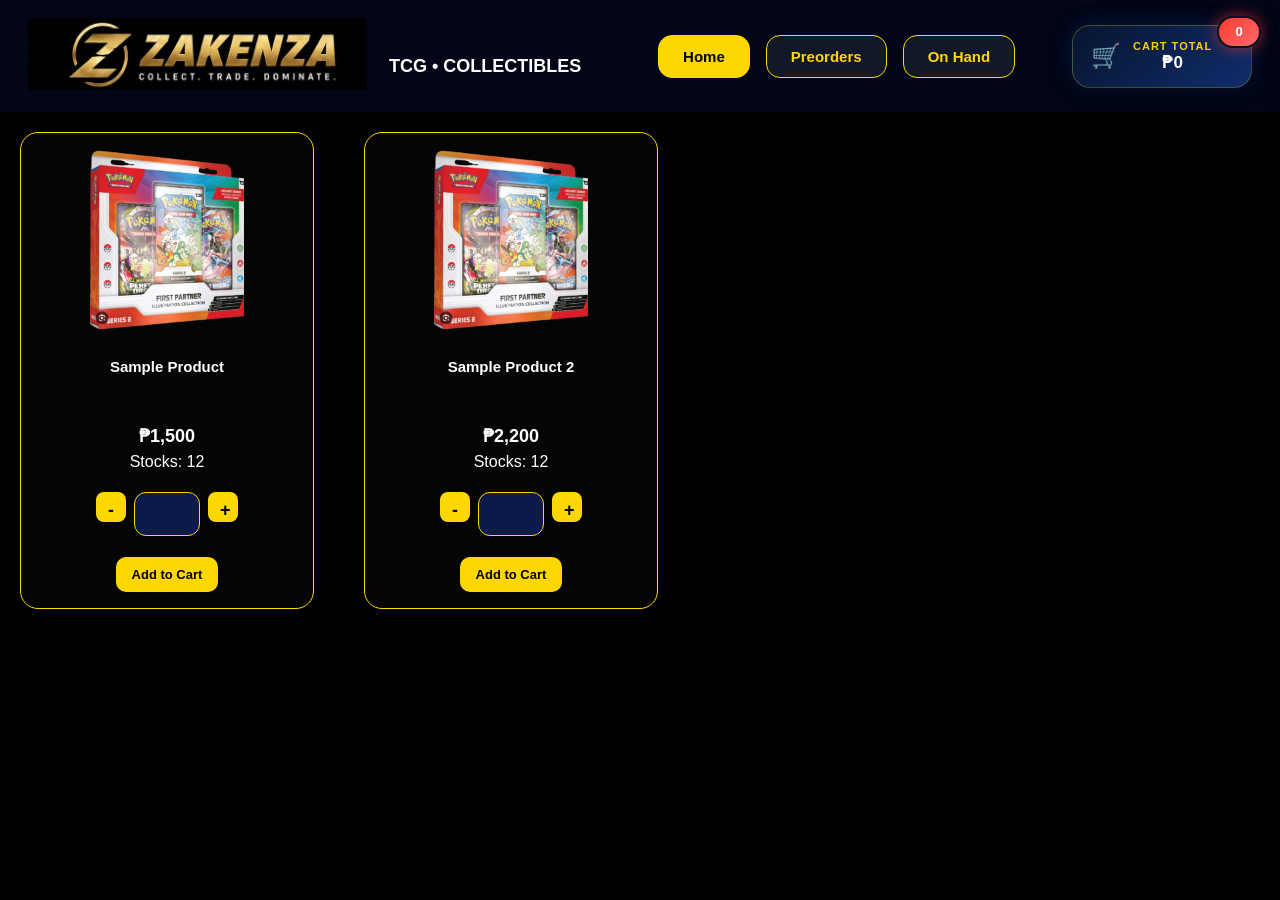
==== onhand.html @ 6c719c94 "Rename Onhand.html to onhand.html" ====
<!DOCTYPE html>

<html lang="en">
<head>
<meta charset="UTF-8">
<meta name="viewport" content="width=device-width, initial-scale=1.0">
<title>ZAKENZA Preorder</title>
<link rel="stylesheet" href="style.css">
</head>

<body>


<div class="topbar">

    <div class="top-left">

        <div class="logo">
            <img src="assets/zakenza-logo.png">
        </div>

        <h1>TCG • COLLECTIBLES</h1>

    </div>

    <!-- CENTER NAV -->
    <div class="top-nav">

        <a href="index.html" class="nav-btn active">
            Home
        </a>

        <a href="index.html" class="nav-btn">
            Preorders
        </a>

        <a href="onhand.html" class="nav-btn">
            On Hand
        </a>

    </div>

    <button class="cart-btn" onclick="toggleCart()">

    <div class="cart-left">
        <span class="cart-icon">🛒</span>

        <div class="cart-info">
            <span class="cart-label">
                Cart Total
            </span>

            <span id="cart-total">
                ₱0
            </span>
        </div>
    </div>

    <span id="cart-count"
    class="cart-badge">
        0
    </span>

</button>

</div>

<div id="cartDrawer" class="cart-drawer">

    <div class="cart-header">
        <h2>YOUR CART</h2>

        <button onclick="toggleCart()">✕</button>
    </div>

    <div id="cartItems" class="cart-items"></div>

    <div class="cart-footer">

        <div class="summary-row">
            <span>Total:</span>
            <span id="drawer-total">₱0</span>
        </div>

       <button 
    class="checkout-btn messenger-btn"
    onclick="window.open('https://m.me/marquez.1927/','_blank')">

    Assisted Checkout

</button>

<button
class="checkout-btn qr-btn"
onclick="toggleQR()"
>
    Self Checkout
</button>    
</button>


    </div>

</div>

<div id="qrModal" class="qr-modal hidden">

<div class="zakenza-pay-box">

<div class="zakenza-pay-header">

<div>
<p class="pay-tag">ZAKENZA CHECKOUT</p>
<h2>ORDER BREAKDOWN</h2>
</div>

<button onclick="toggleQR()" class="close-pay">✕</button>

</div>

<div class="checkout-summary">

<div class="summary-top">
<div>
</div>

<div class="pay-now">
TO BE PAID NOW
</div>
</div>

<div class="summary-line"></div>

<div class="summary-bottom">

</div>

</div>

<div class="zakenza-payment-grid">

<div class="zakenza-payment-card">
<img src="assets/gcash-qr.png">
<h3>GCash</h3>
<p>Jose Bernardo Marquez</p>
</div>

<div class="zakenza-payment-card">
<img src="assets/maribank-qr.png">
<h3>MariBank</h3>
<p>Jose Bernardo Marquez</p>
</div>

</div>

<a
href="https://m.me/marquez.1927"
target="_blank"
class="zakenza-send-btn">

SEND PROOF TO MESSENGER

</a>

</div>

</div>


<div id="productContainer" class="onhand-grid">

</div>

<script src="onhand.js"></script>
</body>
</html>
---- style.css ----
body {
  background: #000;
  color: #fff;
  font-family: Arial, sans-serif;
  margin: 0;
}

h1 {
  text-align: center;
  padding: 20px;
  border-bottom: 1px solid gold;
}

#productContainer {
  display: grid;
  grid-template-columns: repeat(3, 1fr);
  gap: 25px; /* more breathing room */
  padding: 30px;
}

.card {
  border: 1px solid gold;
  border-radius: 12px;
  padding: 20px;
  background: #0a0a0a;
  text-align: center;

  display: flex;
  flex-direction: column;
  justify-content: space-between;
}

.card img {
  width: 100%;
  height: 220px;
  object-fit: contain;
  margin-bottom: 10px;
}

.card h3 {
  margin: 10px 0;
}

.timer {
  background: #1a2233;
  padding: 10px;
  border-radius: 8px;
  margin: 10px 0;
  font-size: 14px;
}

.qty {
  display: flex;
  justify-content: center;
  gap: 10px;
  margin-top: 10px;
}

button {
  background: gold;
  border: none;
  padding: 8px 12px;
  border-radius: 6px;
  cursor: pointer;
  font-weight: bold;
}

button:hover {
  background: #ffd700;
}

.summary {
  text-align: center;
  padding: 30px;
  border-top: 1px solid gold;
}

.checkout-btn {
  margin-top: 10px;
  background: gold;
  color: black;
  padding: 10px 20px;
  border-radius: 8px;
  font-weight: bold;
}

/* Optional hover effect */
.card:hover {
  transform: scale(1.02);
  transition: 0.2s;
  box-shadow: 0 0 15px gold;
}



.card {
  background: #111;
  border: 1px solid rgba(255, 215, 0, 0.15);
  border-radius: 12px;
  padding: 15px;
  color: white;
}


/* IMAGE FIX */
.card img {
  width: 100%;
  height: 180px;
  object-fit: contain;
}

/* DP BOX */
.dp-box {
  margin-top: 20px;
  padding: 20px;
  border-radius: 10px;
  background: linear-gradient(135deg, #1e3a8a, #2563eb);
  text-align: center;
}

.product-card {
  display: flex;
  flex-direction: column;
  justify-content: space-between;
  align-items: center;

  background: #0d0d0d;
  border: 1px solid gold;
  border-radius: 12px;
  padding: 20px;

  height: 100%;
  text-align: center;

  transition: 0.2s;
}

#productContainer {
  display: grid;
  grid-template-columns: repeat(2, 1fr);
  gap: 20px;
  padding: 20px;
  max-width: 1400px;
  margin: auto;
}


}

.product-card:hover {
  transform: translateY(-3px);
  box-shadow: 0 0 10px rgba(0,0,0,0.6);
}

.product-card img {
  width: 100%;
  height: 160px;
  object-fit: contain;
}

.product-card h3 {
  font-size: 14px;
  margin: 10px 0;
}

.price {
  font-size: 18px;
  font-weight: bold;
  color: white
}

.products-grid,
.onhand-grid{
    display: grid;
    grid-template-columns: repeat(auto-fit, minmax(260px, 1fr));
    gap: 22px;
    justify-items: center;
}

.product-card{
    width: 260px;
    background: #050505;
    border: 1px solid gold;
    border-radius: 18px;
    padding: 16px;
    display: flex;
    flex-direction: column;
    align-items: center;
    transition: 0.2s ease;
}

.product-card:hover{
    transform: translateY(-4px);
}

.product-card img{
    width: 180px;
    height: 180px;
    object-fit: contain;
    margin-bottom: 12px;
}

.product-card h3{
    font-size: 15px;
    text-align: center;
    min-height: 42px;
}

.onhand-grid{
    display:grid;
    grid-template-columns:repeat(auto-fit,minmax(260px,1fr));
    gap:30px;

    padding:30px;
    max-width:1400px;
    margin:auto;
}


/* 🔥 HIDE CALCULATOR */
.hidden {
  display: none !important;
}

/* Optional smooth show */
#calculatorBox {
  transition: all 0.3s ease;
}

/* EURUS STYLE HERO */
.eurus-style {
  background: linear-gradient(180deg, #0f172a, #020617);
  border: 1px solid #1e293b;
  border-radius: 16px;
  padding: 25px 30px;
  margin: 20px auto;
  max-width: 1200px;

  display: flex;
  justify-content: space-between;
  align-items: center;
  gap: 20px;
}

.hero-left h2 {
  margin: 5px 0;
  font-size: 22px;
}

.hero-left .subtext {
  opacity: 0.6;
  font-size: 14px;
}

/* BUTTON SYSTEM (UPGRADED) */
.btn {
  padding: 10px 18px;
  border-radius: 10px;
  font-weight: 600;
  cursor: pointer;
  border: none;
  transition: 0.2s;
}


/* 🔥 GOLD PRIMARY */
.btn-gold{
    margin-top: 14px;
    padding: 10px 16px;
    font-size: 13px;
    border-radius: 10px;
}

.btn-dark:hover {
  background: #374151;
}



/* TOPBAR */
.topbar{
    display:grid;
    grid-template-columns:auto 1fr auto;
    align-items:center;

    padding:18px 28px;

    background:#020617;
    
    gap:40px;
}

/* LEFT SIDE */
.top-left{
    display:flex;
    align-items:center;
    gap:2px;
}

.logo img{
    height:72px;
    width:auto;
}

.top-left h1{
    font-size:18px;
    color:white;
    white-space:nowrap;

}

.top-left h1{
    border-bottom:none !important;
    text-decoration:none !important;
    padding-bottom:0 !important;
}

.top-left h1::after{
    display:none !important;
}


/* CENTER NAV */
.top-nav{
    display:flex;
    justify-content:center;
    align-items:center;
    gap:16px;
}

/* NAV BUTTONS */
.nav-btn{
    padding:12px 24px;

    border-radius:14px;

    background:#111827;
    border:1px solid gold;

    color:gold;
    text-decoration:none;

    font-weight:700;
    font-size:15px;

    transition:.2s;
}

.nav-btn:hover{
    background:gold;
    color:black;
}

.nav-btn.active{
    background:gold;
    color:black;
}

/* CART */
.cart-box{
    justify-self:end;

    display:flex;
    align-items:center;
    gap:18px;

    background:linear-gradient(135deg,#0b1d4d,#102a6d);

    border:1px solid rgba(255,215,0,.3);
    border-radius:20px;

    padding:16px 24px;

    width:100%;
    min-width:320px;
    max-width:520px;
}

/* PRODUCT GRID - 4 PER ROW */
#productContainer {
  display: grid;
  grid-template-columns: repeat(4, 1fr);
  gap: 50px;
  padding: 20px;
}


.card:hover {
  transform: translateY(-5px);
  transition: 0.3s ease;
  border-color: gold;
}


/* PRICE */
.price{
    font-size: 18px;
    font-weight: 700;
    margin-top: 8px;
}

.dp {
  font-size: 15px;
  color: #9ca3af;
  margin-bottom: 10px;
}




/* OPEN = ACTIVE */
.btn-add.open {
  background: gold;
  color: black;
  cursor: pointer;
}

/* COMING / CLOSED */
.btn-add.coming,
.btn-add.closed {
  background: #1e293b;
  color: #94a3b8;
  cursor: not-allowed;
}

/* hover only for open */
.btn-add.open:hover {
  background: #ffd700;
  transform: translateY(-1px);
}

.details {
  text-align: left;   /* 👈 LEFT ALIGN */
  font-size: 12px;    /* 👈 SMALLER FONT */
  color: #94a3b8;
  margin-top: 10px;
  line-height: 1;
}

.product-card {
  text-align: center; /* keeps title centered */
}

.details p {
  margin: 1px 0;
}

.details p {
  display: flex;
  justify-content: space-between;
}

/* MODAL OPEN DOWNPAYMENT */
.calc-modal {
  position: fixed;
  inset: 0;
  background: rgba(0,0,0,0.7);
  display: flex;
  justify-content: center;
  align-items: center;
  z-index: 999;
}

.calc-modal.hidden {
  display: none;
}

.calc-box {
  width: 900px;
  background: #0b0b0b;
  border: 1px solid gold;
  border-radius: 14px;
  padding: 20px;
}

/* HEADER */
.calc-header {
  display: flex;
  justify-content: space-between;
  align-items: center;
}

.calc-header h2 {
  margin: 0;
}

.tag {
  color: gold;
  font-size: 12px;
}

/* TOP */
.calc-top {
  display: flex;
  gap: 10px;
  margin: 15px 0;
}

.calc-top select {
  flex: 1;
  padding: 10px;
  background: #111;
  border: 1px solid gold;
  color: white;
}

.calc-top button {
  background: gold;
  border: none;
  padding: 10px 15px;
  font-weight: bold;
  cursor: pointer;
}

/* ITEMS */
.calc-item {
  display: flex;
  justify-content: space-between;
  align-items: center;
  background: #111;
  border: 1px solid rgba(255,215,0,0.2);
  border-radius: 10px;
  padding: 10px;
  margin-bottom: 10px;
}

.calc-item input {
  width: 80px;
  padding: 5px;
  background: #000;
  border: 1px solid gold;
  color: white;
}

/* SUMMARY */
.calc-summary {
  display: flex;
  justify-content: space-between;
  margin-top: 20px;
  gap: 10px;
}

.calc-summary div {
  flex: 1;
  background: #111;
  padding: 15px;
  border-radius: 10px;
  text-align: center;
}

.calc-summary h3 {
  margin: 5px 0 0;
  color: gold;
}

/* =========================
   ALLOCATION MODAL (CLEAN FIX)
========================= */

.alloc-modal {
  position: fixed;
  inset: 0;
  background: rgba(0, 0, 0, 0.6);

  display: flex;
  align-items: center;
  justify-content: center;

  opacity: 0;
  visibility: hidden;
  pointer-events: none;

  transition: 0.2s ease;
  z-index: 9999;
}

/* SHOW STATE */
.alloc-modal.show {
  opacity: 1;
  visibility: visible;
  pointer-events: auto;
}

/* BOX */
.alloc-box {
  width: 90%;
  max-width: 850px;
  background: linear-gradient(135deg, #0b1220, #020617);
  border: 1px solid rgba(255, 215, 0, 0.2);
  border-radius: 16px;
  padding: 25px;
  color: white;

  transform: scale(0.95);
  transition: 0.2s ease;
}

/* ANIMATION */
.alloc-modal.show .alloc-box {
  transform: scale(1);
}

/* HEADER */
.alloc-header {
  display: flex;
  justify-content: space-between;
  align-items: center;
}

.alloc-header h2 {
  margin: 0;
}

.alloc-tag {
  font-size: 12px;
  color: gold;
}

/* DESCRIPTION */
.alloc-desc {
  margin: 10px 0 20px;
  opacity: 0.7;
}

/* GRID */
.alloc-grid {
  display: grid;
  grid-template-columns: 1fr 1fr;
  gap: 20px;
}

/* INPUTS */
.alloc-inputs label {
  display: block;
  margin-top: 10px;
  font-size: 13px;
}

.alloc-inputs input {
  width: 100%;
  padding: 12px;
  margin-top: 5px;

  background: #0a0a0a;
  border: 1px solid rgba(255, 215, 0, 0.2);
  border-radius: 10px;

  color: white;
}

/* RESULT BOX */
.alloc-result-box {
  background: #0a0a0a;
  border: 1px solid rgba(255, 215, 0, 0.2);
  border-radius: 12px;
  padding: 20px;
}

.alloc-result-box h1 {
  font-size: 48px;
  margin: 10px 0;
  color: gold;
}

/* TEXT */
.alloc-formula {
  font-size: 13px;
  opacity: 0.8;
}

.alloc-note {
  font-size: 12px;
  opacity: 0.6;
  margin-top: 5px;
}

.qty-box{
    display: flex;
    gap: 8px;
    margin-top: 14px;
}

.qty-box button{
    width: 30px;
    height: 30px;
    border-radius: 8px;
    font-size: 18px;
}

.qty-input{
    width: 50px;
    height: 30px;
    text-align: center;
}

.qty-btn{
    width:40px;
    height:40px;
    border:none;
    border-radius:10px;
    background:#ffd700;
    font-size:22px;
    font-weight:bold;
    cursor:pointer;
}

.qty-btn:hover {
  transform: scale(1.08);
  box-shadow: 0 0 10px gold;
}

.qty-value {
  color: white;
  font-size: 18px;
  font-weight: bold;
  min-width: 20px;
  text-align: center;
}

.qty-input{
    width:60px;
    height:40px;
    text-align:center;
    border-radius:12px;
    border:1px solid #ffd700;
    background:#0b1a4a;
    color:white;
    font-size:20px;
    font-weight:bold;
}

.cart-btn{
    position: relative;
    display: flex;
    align-items: center;
    gap: 10px;

    background: linear-gradient(
        135deg,
        #1d4ed8,
        #2563eb
    );

    color: white;

    border: none;

    padding: 14px 22px;

    border-radius: 18px;

    font-weight: 700;
    font-size: 22px;

    cursor: pointer;

    box-shadow:
    0 0 20px rgba(37,99,235,.35);

    transition: .2s;
}

.cart-btn{
    position: relative;

    display: flex;
    align-items: center;
    justify-content: space-between;

    min-width: 180px;

    padding: 14px 18px;

    border: 1px solid rgba(255,215,0,.25);

    border-radius: 18px;

    background:
    linear-gradient(
        135deg,
        #07152f,
        #0f2d6b
    );

    color: white;

    cursor: pointer;

    transition: .25s ease;

    box-shadow:
    0 10px 30px rgba(0,0,0,.45),
    0 0 20px rgba(37,99,235,.25);
}

.cart-btn:hover{
    transform: translateY(-3px);

    box-shadow:
    0 15px 35px rgba(0,0,0,.6),
    0 0 25px rgba(255,215,0,.15);
}

.cart-left{
    display: flex;
    align-items: center;
    gap: 12px;
}

.cart-icon{
    font-size: 24px;
}

.cart-info{
    display: flex;
    flex-direction: column;
}

.cart-label{
    font-size: 11px;
    color: #facc15;
    letter-spacing: 1px;
    text-transform: uppercase;
}

#cart-total{
    font-size: 17px;
    font-weight: 800;
}

.cart-badge{
    position: absolute;

    top: -10px;
    right: -10px;

    min-width: 28px;
    height: 28px;

    padding: 0 6px;

    border-radius: 999px;

    background:
    linear-gradient(
        135deg,
        #ff3b30,
        #ff6b6b
    );

    color: white;

    display: flex;
    align-items: center;
    justify-content: center;

    font-size: 13px;
    font-weight: 800;

    border: 2px solid #0b1020;

    box-shadow:
    0 0 15px rgba(255,59,48,.6);
}

.cart-drawer{
    position:fixed;
    top:0;
    right:-420px;
    width:380px;
    height:100vh;
    background:#050505;
    border-left:2px solid #ffd700;
    z-index:9999;
    transition:0.35s ease;
    display:flex;
    flex-direction:column;
    box-shadow:-10px 0 30px rgba(0,0,0,0.5);
}

.cart-drawer.show{
    right:0;
}

.cart-header{
    padding:24px 20px;
    border-bottom:1px solid rgba(255,255,255,0.08);
    display:flex;
    justify-content:space-between;
    align-items:center;
}

.cart-header h2{
    color:white;
    font-size:30px;
    font-weight:800;
    margin:0;
}

.cart-close{
    width:36px;
    height:36px;
    border:none;
    border-radius:10px;
    background:#ffd700;
    color:black;
    font-weight:800;
    cursor:pointer;
}

.cart-items{
    flex:1;
    overflow-y:auto;
    padding:20px;
}

.cart-item{
    display:flex;
    gap:14px;
    padding:16px 0;
    border-bottom:1px solid rgba(255,255,255,0.08);
}

.cart-item-img{
    width:75px;
    height:75px;
    object-fit:contain;
    background:#0f172a;
    border:1px solid #ffd700;
    border-radius:12px;
    padding:6px;
    flex-shrink:0;
}

.cart-item-details{
    flex:1;
}

.cart-item-name{
    color:white;
    font-size:14px;
    font-weight:700;
    line-height:1.4;
    margin-bottom:8px;
}

.cart-item-price{
    color:#ffd700;
    font-size:18px;
    font-weight:800;
    margin-bottom:12px;
}

.cart-controls{
    display:flex;
    justify-content:space-between;
    align-items:center;
}

.cart-qty{
    display:flex;
    align-items:center;
    gap:8px;
}

.cart-qty button{
    width:28px;
    height:28px;
    border:none;
    border-radius:8px;
    background:#142c7d;
    color:white;
    font-weight:700;
    cursor:pointer;
}

.cart-qty span{
    color:white;
    font-weight:700;
    min-width:20px;
    text-align:center;
}

.remove-btn{
    border:none;
    background:#ff2d2d;
    color:white;
    padding:7px 12px;
    border-radius:8px;
    cursor:pointer;
    font-size:12px;
    font-weight:700;
}

.cart-footer{
    padding:20px;
    border-top:1px solid rgba(255,255,255,0.08);
    background:#08122c;
}

.summary-row{
    display:flex;
    justify-content:space-between;
    align-items:center;
    margin-bottom:12px;
    color:white;
    font-size:15px;
    font-weight:700;
}

.summary-row.dp{
    color:#ffd700;
    font-size:20px;
    font-weight:800;
    margin-bottom:20px;
}

.checkout-btn,
.qr-btn{
    width:100%;
    border:none;
    border-radius:12px;
    padding:15px;
    font-size:14px;
    font-weight:800;
    cursor:pointer;
    transition:0.2s ease;
}

.checkout-btn{
    background:#0f2f91;
    color:white;
    margin-bottom:10px;
}

.qr-btn{
    background:#2563eb;
    color:white;
}

.checkout-btn:hover,
.qr-btn:hover{
    transform:translateY(-2px);
}

.cart-items::-webkit-scrollbar{
    width:6px;
}

.cart-items::-webkit-scrollbar-thumb{
    background:#ffd700;
    border-radius:10px;
}

.qr-modal{
    position:fixed;
    inset:0;
    background:rgba(0,0,0,.85);
    display:flex;
    align-items:center;
    justify-content:center;
    z-index:9999;
    padding:20px;
}

.qr-box{
    width:900px;
    max-width:100%;
    background:#020817;
    border:1px solid gold;
    border-radius:24px;
    padding:30px;
}

.qr-header{
    display:flex;
    justify-content:space-between;
    align-items:center;
    color:white;
    margin-bottom:10px;
}

.qr-header h2{
    font-size:32px;
    font-weight:800;
}

.qr-header button{
    background:gold;
    border:none;
    width:40px;
    height:40px;
    border-radius:10px;
    cursor:pointer;
    font-weight:bold;
}




.qr-sub{
    color:#94a3b8;
    margin-bottom:25px;
}

.qr-grid{
    display:grid;
    grid-template-columns:1fr 1fr;
    gap:25px;
}

.qr-card{
    background:#08122b;
    border:1px solid #1e3a8a;
    border-radius:20px;
    padding:20px;
    text-align:center;
}

.qr-card h3{
    color:gold;
    margin-top:15px;
    font-size:24px;
}

.qr-name{
    color:white;
    opacity:.8;
}

.qr-note{
    margin-top:25px;
    text-align:center;
    color:#cbd5e1;
    font-size:14px;
}

.hidden{
    display:none;
}

@media(max-width:768px){

    .qr-grid{
        grid-template-columns:1fr;
    }

    .qr-box{
        padding:20px;
    }
}

.qr-card img{
    width:100%;
    height:260px;

    object-fit:contain;

    display:block;

    margin:0 auto;

    background:#f5f5f5;

    border-radius:14px;

    padding:10px;
}

.qr-card{
    display:flex;
    flex-direction:column;
    justify-content:flex-start;

    align-items:center;

    min-height:430px;
}

.qr-grid{
    display:grid;

    grid-template-columns:1fr 1fr;

    gap:20px;

    align-items:start;
}


.messenger-link{
    color:gold;
    font-weight:700;
    text-decoration:none;
}

.messenger-link:hover{
    text-decoration:underline;
}

.zakenza-pay-box{
    width:680px;
    max-width:95%;
    background:#050505;
    border:2px solid gold;
    border-radius:28px;
    padding:22px;
    color:white;
}

.zakenza-pay-header{
    display:flex;
    justify-content:space-between;
    align-items:center;
    margin-bottom:25px;
}

.pay-tag{
    color:gold;
    font-size:13px;
    font-weight:700;
    margin-bottom:5px;
}

.zakenza-pay-header h2{
    font-size:28px;
    font-weight:900;
}

.close-pay{
    width:42px;
    height:42px;
    border:none;
    border-radius:14px;
    background:gold;
    font-size:20px;
    cursor:pointer;
    font-weight:bold;
}

.zakenza-summary{
    background:linear-gradient(135deg,#001847,#0b2d8f);
    border-radius:20px;
    padding:18px 22px;
    margin-bottom:18px;
}

.summary-top{
    display:flex;
    justify-content:space-between;
    align-items:flex-end;
}

.summary-top p{
    color:#cbd5e1;
    font-size:14px;
}

.summary-top h1{
    font-size:34px;
    color:gold;
    margin-top:6px;
    margin-bottom:0;
}

.pay-now{
    font-weight:800;
    color:white;
    font-size:14px;
}

.summary-bottom{
    margin-top:12px;
    padding-top:10px;
    border-top:1px solid rgba(255,255,255,.15);

    display:flex;
    justify-content:space-between;

    font-weight:700;
    font-size:14px;
}

.zakenza-payment-grid{
    display:grid;
    grid-template-columns:1fr 1fr;
    gap:14px;
    margin-bottom:18px;
}

.zakenza-payment-card{
    background:#08122b;
    border:1px solid #1e40af;
    border-radius:18px;

    padding:14px;

    display:flex;
    flex-direction:column;
    align-items:center;

    overflow:hidden;
}

.zakenza-payment-card img{
    width:260px;
    height:260px;

    object-fit:contain;
    object-position:center;

    display:block;

    margin:auto;

    background:#f5f5f5;

    border-radius:14px;

    padding:12px;
}

.zakenza-payment-card{
    min-height:420px;
}

.zakenza-payment-card h3{
    margin-top:14px;
    color:gold;
    font-size:20px;
}

.zakenza-payment-card p{
    color:#cbd5e1;
    margin-top:8px;
    font-size:13px;
}

.zakenza-note{
    background:#111827;
    border:1px dashed rgba(255,255,255,.2);
    border-radius:18px;

    padding:14px;

    text-align:center;

    color:#cbd5e1;

    line-height:1.5;

    margin-bottom:18px;

    font-size:13px;
}

.zakenza-send-btn{
    display:flex;
    justify-content:center;
    align-items:center;

    width:100%;
    height:54px;

    background:linear-gradient(135deg,#1d4ed8,#2563eb);

    border-radius:14px;

    color:white;
    text-decoration:none;

    font-weight:900;
    font-size:17px;

    transition:.2s;
}

.zakenza-send-btn:hover{
    transform:translateY(-2px);
    opacity:.9;
}

@media(max-width:768px){

    .zakenza-payment-grid{
        grid-template-columns:1fr;
    }

    .summary-top{
        flex-direction:column;
        align-items:flex-start;
        gap:10px;
    }

.stock{
    color:#7cff7c;
    font-size:14px;
    margin-top:8px;
    margin-bottom:10px;
    font-weight:600;
}

.cart-drawer{
    position: fixed;
    top: 0;
    right: -420px;
    width: 380px;
    height: 100vh;
    background: #111;
    border-left: 2px solid gold;
    z-index: 999999;
    transition: 0.3s ease;
    padding: 20px;
    overflow-y: auto;
}

.cart-drawer.open{
    right: 0;
}

.cart-header{
    display: flex;
    justify-content: space-between;
    align-items: center;
    margin-bottom: 20px;
}

.cart-header h2{
    color: gold;
}

.cart-items{
    color: white;
}

.cart-footer{
    margin-top: 20px;
}
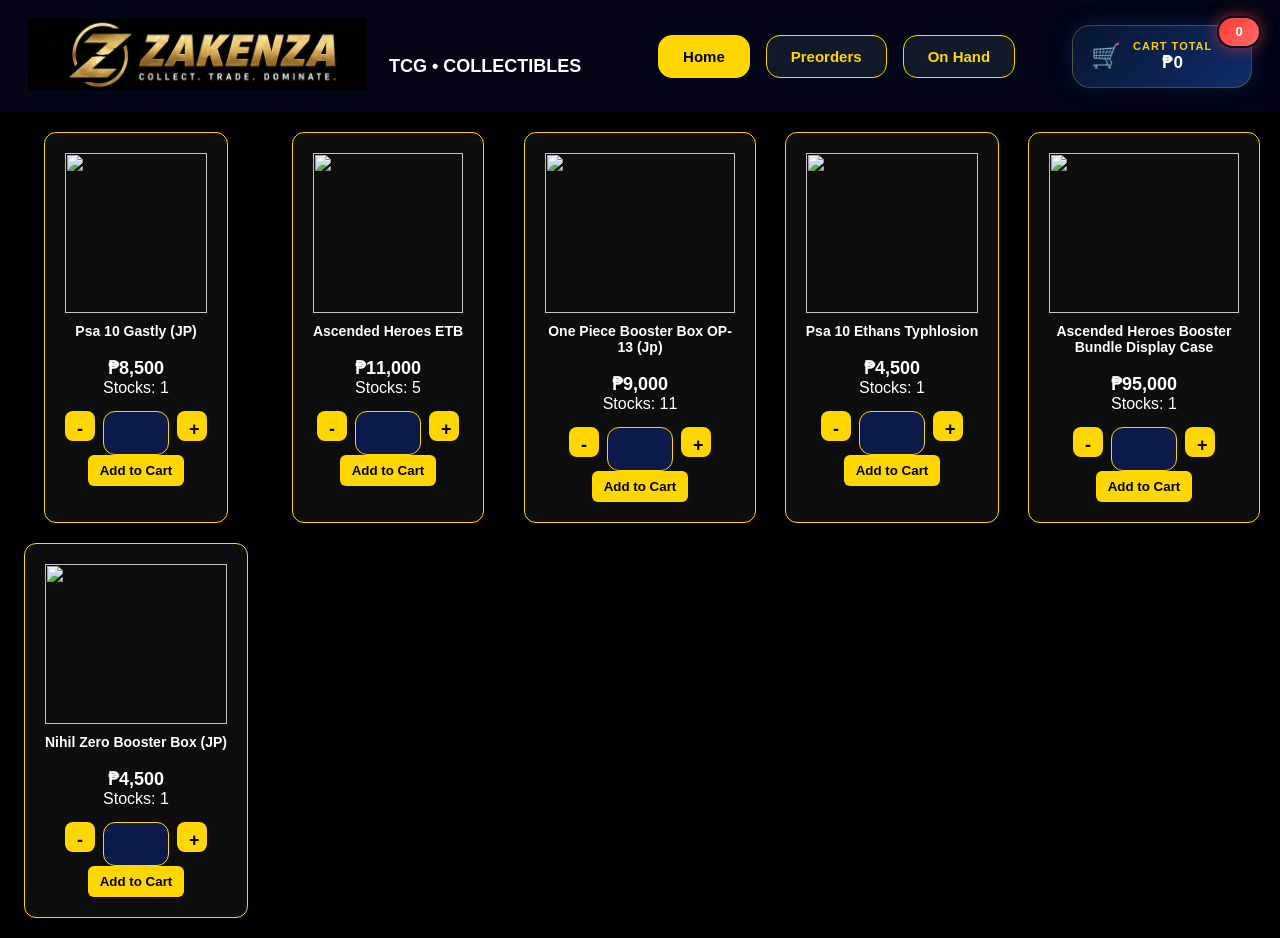
==== commit e441b6b9: "Add files via upload" ====
--- a/onhand.html
+++ b/onhand.html
@@ -173,4 +173,4 @@
 
 <script src="onhand.js"></script>
 </body>
-</html>
+</html>
--- a/style.css
+++ b/style.css
@@ -9,25 +9,6 @@
   text-align: center;
   padding: 20px;
   border-bottom: 1px solid gold;
-}
-
-#productContainer {
-  display: grid;
-  grid-template-columns: repeat(3, 1fr);
-  gap: 25px; /* more breathing room */
-  padding: 30px;
-}
-
-.card {
-  border: 1px solid gold;
-  border-radius: 12px;
-  padding: 20px;
-  background: #0a0a0a;
-  text-align: center;
-
-  display: flex;
-  flex-direction: column;
-  justify-content: space-between;
 }
 
 .card img {
@@ -91,17 +72,6 @@
   box-shadow: 0 0 15px gold;
 }
 
-
-
-.card {
-  background: #111;
-  border: 1px solid rgba(255, 215, 0, 0.15);
-  border-radius: 12px;
-  padding: 15px;
-  color: white;
-}
-
-
 /* IMAGE FIX */
 .card img {
   width: 100%;
@@ -119,31 +89,19 @@
 }
 
 .product-card {
-  display: flex;
-  flex-direction: column;
-  justify-content: space-between;
-  align-items: center;
-
-  background: #0d0d0d;
-  border: 1px solid gold;
-  border-radius: 12px;
-  padding: 20px;
-
-  height: 100%;
-  text-align: center;
-
-  transition: 0.2s;
-}
-
-#productContainer {
-  display: grid;
-  grid-template-columns: repeat(2, 1fr);
-  gap: 20px;
-  padding: 20px;
-  max-width: 1400px;
-  margin: auto;
-}
-
+    display: flex;
+    flex-direction: column;
+    align-items: center;
+
+    background: #0d0d0d;
+    border: 1px solid gold;
+    border-radius: 12px;
+    padding: 20px;
+
+    height: auto;
+    text-align: center;
+
+    transition: 0.2s;
 
 }
 
@@ -163,11 +121,7 @@
   margin: 10px 0;
 }
 
-.price {
-  font-size: 18px;
-  font-weight: bold;
-  color: white
-}
+
 
 .products-grid,
 .onhand-grid{
@@ -175,36 +129,15 @@
     grid-template-columns: repeat(auto-fit, minmax(260px, 1fr));
     gap: 22px;
     justify-items: center;
-}
-
-.product-card{
-    width: 260px;
-    background: #050505;
-    border: 1px solid gold;
-    border-radius: 18px;
-    padding: 16px;
-    display: flex;
-    flex-direction: column;
-    align-items: center;
-    transition: 0.2s ease;
-}
+
+}
+
+
 
 .product-card:hover{
     transform: translateY(-4px);
 }
 
-.product-card img{
-    width: 180px;
-    height: 180px;
-    object-fit: contain;
-    margin-bottom: 12px;
-}
-
-.product-card h3{
-    font-size: 15px;
-    text-align: center;
-    min-height: 42px;
-}
 
 .onhand-grid{
     display:grid;
@@ -226,55 +159,6 @@
 #calculatorBox {
   transition: all 0.3s ease;
 }
-
-/* EURUS STYLE HERO */
-.eurus-style {
-  background: linear-gradient(180deg, #0f172a, #020617);
-  border: 1px solid #1e293b;
-  border-radius: 16px;
-  padding: 25px 30px;
-  margin: 20px auto;
-  max-width: 1200px;
-
-  display: flex;
-  justify-content: space-between;
-  align-items: center;
-  gap: 20px;
-}
-
-.hero-left h2 {
-  margin: 5px 0;
-  font-size: 22px;
-}
-
-.hero-left .subtext {
-  opacity: 0.6;
-  font-size: 14px;
-}
-
-/* BUTTON SYSTEM (UPGRADED) */
-.btn {
-  padding: 10px 18px;
-  border-radius: 10px;
-  font-weight: 600;
-  cursor: pointer;
-  border: none;
-  transition: 0.2s;
-}
-
-
-/* 🔥 GOLD PRIMARY */
-.btn-gold{
-    margin-top: 14px;
-    padding: 10px 16px;
-    font-size: 13px;
-    border-radius: 10px;
-}
-
-.btn-dark:hover {
-  background: #374151;
-}
-
 
 
 /* TOPBAR */
@@ -376,14 +260,14 @@
     max-width:520px;
 }
 
-/* PRODUCT GRID - 4 PER ROW */
-#productContainer {
-  display: grid;
-  grid-template-columns: repeat(4, 1fr);
-  gap: 50px;
-  padding: 20px;
-}
-
+#productContainer{
+    display:grid;
+    grid-template-columns:repeat(auto-fit,minmax(220px,1fr));
+    gap:20px;
+    padding:20px;
+    max-width:1600px;
+    margin:auto;
+}
 
 .card:hover {
   transform: translateY(-5px);
@@ -435,10 +319,6 @@
   color: #94a3b8;
   margin-top: 10px;
   line-height: 1;
-}
-
-.product-card {
-  text-align: center; /* keeps title centered */
 }
 
 .details p {
@@ -622,56 +502,93 @@
   opacity: 0.7;
 }
 
-/* GRID */
+/* GRID LAYOUT FIX */
 .alloc-grid {
-  display: grid;
-  grid-template-columns: 1fr 1fr;
-  gap: 20px;
-}
-
-/* INPUTS */
-.alloc-inputs label {
-  display: block;
-  margin-top: 10px;
-  font-size: 13px;
-}
-
+    display: grid;
+    grid-template-columns: 1fr 1fr; /* Two equal columns */
+    gap: 30px; 
+    align-items: start;
+}
+
+/* INPUTS CONTAINER */
+.alloc-inputs {
+    display: flex;
+    flex-direction: column;
+    gap: 20px; /* Space between the two input groups */
+}
+
+/* INDIVIDUAL INPUT BOXES */
 .alloc-inputs input {
-  width: 100%;
-  padding: 12px;
-  margin-top: 5px;
-
-  background: #0a0a0a;
-  border: 1px solid rgba(255, 215, 0, 0.2);
-  border-radius: 10px;
-
-  color: white;
+    width: 100%;
+    box-sizing: border-box; /* Prevents padding from increasing width */
+    padding: 14px;
+    margin-top: 8px;
+    background: #0a0a0a;
+    border: 1px solid gold;
+    border-radius: 10px;
+    color: white;
+    font-size: 16px;
+    font-weight: bold;
 }
 
 /* RESULT BOX */
 .alloc-result-box {
-  background: #0a0a0a;
-  border: 1px solid rgba(255, 215, 0, 0.2);
-  border-radius: 12px;
-  padding: 20px;
-}
-
-.alloc-result-box h1 {
-  font-size: 48px;
-  margin: 10px 0;
-  color: gold;
-}
-
-/* TEXT */
-.alloc-formula {
-  font-size: 13px;
-  opacity: 0.8;
-}
-
-.alloc-note {
-  font-size: 12px;
-  opacity: 0.6;
-  margin-top: 5px;
+    background: #FFD21F;
+    color: #111;
+    
+    /* 1. Black Outline */
+    border: 4px solid #000; 
+    border-radius: 14px;
+    padding: 24px;
+    
+    /* 2. Stretch to fill */
+    height: 100%;
+    box-sizing: border-box;
+
+    display: flex;
+    flex-direction: column;
+    justify-content: center; /* Centers content vertically */
+    align-items: center;    /* Centers content horizontally */
+    text-align: center;
+}
+
+.alloc-result-box p{
+    margin:0;
+    font-size:13px;
+    font-weight:700;
+    letter-spacing:1px;
+    text-transform:uppercase;
+    color:#222;
+}
+
+.alloc-result-box h2{
+    margin:14px 0;
+    font-size:46px;
+    font-weight:900;
+    color:#000;
+    line-height:1;
+}
+
+.alloc-result-box hr{
+    border:none;
+    border-top:2px solid #000;
+    margin:18px 0;
+}
+
+#alloc-formula{
+    font-size:18px;
+    font-weight:700;
+    color:#000;
+    margin-top:8px;
+}
+
+#alloc-note{
+    margin-top:16px;
+    padding-top:16px;
+    border-top:2px solid #000;
+    font-size:22px;
+    font-weight:900;
+    color:#000;
 }
 
 .qty-box{
@@ -882,6 +799,13 @@
     right:0;
 }
 
+
+.cart-drawer.open{
+    right: 0;
+}
+
+
+
 .cart-header{
     padding:24px 20px;
     border-bottom:1px solid rgba(255,255,255,0.08);
@@ -1380,6 +1304,7 @@
     opacity:.9;
 }
 
+
 @media(max-width:768px){
 
     .zakenza-payment-grid{
@@ -1392,31 +1317,8 @@
         gap:10px;
     }
 
-.stock{
-    color:#7cff7c;
-    font-size:14px;
-    margin-top:8px;
-    margin-bottom:10px;
-    font-weight:600;
-}
-
-.cart-drawer{
-    position: fixed;
-    top: 0;
-    right: -420px;
-    width: 380px;
-    height: 100vh;
-    background: #111;
-    border-left: 2px solid gold;
-    z-index: 999999;
-    transition: 0.3s ease;
-    padding: 20px;
-    overflow-y: auto;
-}
-
-.cart-drawer.open{
-    right: 0;
-}
+}
+
 
 .cart-header{
     display: flex;
@@ -1437,6 +1339,189 @@
     margin-top: 20px;
 }
 
-
-
-
+@media (max-width: 768px){
+
+/* TOPBAR */
+.topbar{
+    flex-direction: column;
+    gap: 15px;
+    padding: 15px;
+}
+
+.top-left{
+    flex-direction: column;
+    text-align: center;
+}
+
+.logo img{
+    width: 220px;
+}
+
+/* NAV BUTTONS */
+.top-nav{
+    width: 100%;
+    justify-content: center;
+    flex-wrap: wrap;
+    gap: 10px;
+}
+
+.nav-btn{
+    padding: 10px 18px;
+    font-size: 14px;
+}
+
+/* TOOL BOX */
+.hero-tools{
+    flex-direction: column;
+    align-items: flex-start;
+    gap: 15px;
+}
+
+.hero-actions{
+    width: 100%;
+    display: flex;
+    flex-direction: column;
+    gap: 10px;
+}
+
+.hero-actions button{
+    width: 100%;
+}
+
+/* PRODUCTS */
+.product-grid,
+.onhand-grid{
+    grid-template-columns: 1fr;
+    padding: 15px;
+    gap: 20px;
+}
+
+.product-card img{
+    width: 100%;
+    height: auto;
+    object-fit: contain;
+}
+
+
+/* QR MODAL */
+.zakenza-pay-box{
+    width: 95%;
+    padding: 20px;
+}
+
+.zakenza-payment-grid{
+    grid-template-columns: 1fr;
+}
+
+/* TEXT */
+h1{
+    font-size: 22px;
+}
+
+.hero-title{
+    font-size: 30px;
+}
+
+/* MOBILE */
+
+    .header{
+        display:flex;
+        flex-direction:column;
+        align-items:center;
+        gap:15px;
+        padding:15px;
+    }
+
+    .logo img{
+        width:180px;
+        max-width:100%;
+        height:auto;
+    }
+
+    .header-title{
+        font-size:18px;
+        text-align:center;
+    }
+
+    .nav-links{
+        display:flex;
+        width:100%;
+        justify-content:center;
+        gap:10px;
+        flex-wrap:wrap;
+    }
+
+    .nav-links a,
+    .nav-btn{
+        min-width:90px;
+        padding:10px 15px;
+        font-size:14px;
+    }
+
+    .cart-summary,
+    .cart-total{
+        width:220px;
+        margin:0 auto;
+    }
+
+    /* Product Grid */
+    #productContainer,
+    .products-grid,
+    .onhand-grid{
+        display:grid;
+        grid-template-columns:repeat(2, 1fr);
+        gap:8px;
+        padding:8px;
+    }
+
+    /* Smaller Cards */
+    .product-card{
+        padding:8px;
+        min-height:auto;
+        height:auto;
+    }
+
+    .product-card img{
+        width:100%;
+        max-width:110px;
+        height:80px;
+        object-fit:contain;
+    }
+
+    .product-card h3{
+        font-size:12px;
+        line-height:1.2;
+        min-height:32px;
+        margin:6px 0;
+    }
+
+    .price{
+        font-size:13px;
+    }
+
+    .dp{
+        font-size:10px;
+    }
+
+    .details{
+        font-size:9px;
+        line-height:1.2;
+    }
+
+    .qty-btn{
+        width:28px;
+        height:28px;
+        font-size:18px;
+    }
+
+    .qty-input{
+        width:45px;
+        height:28px;
+    }
+
+    .btn-add{
+        font-size:11px;
+        padding:8px;
+    }
+}
+
